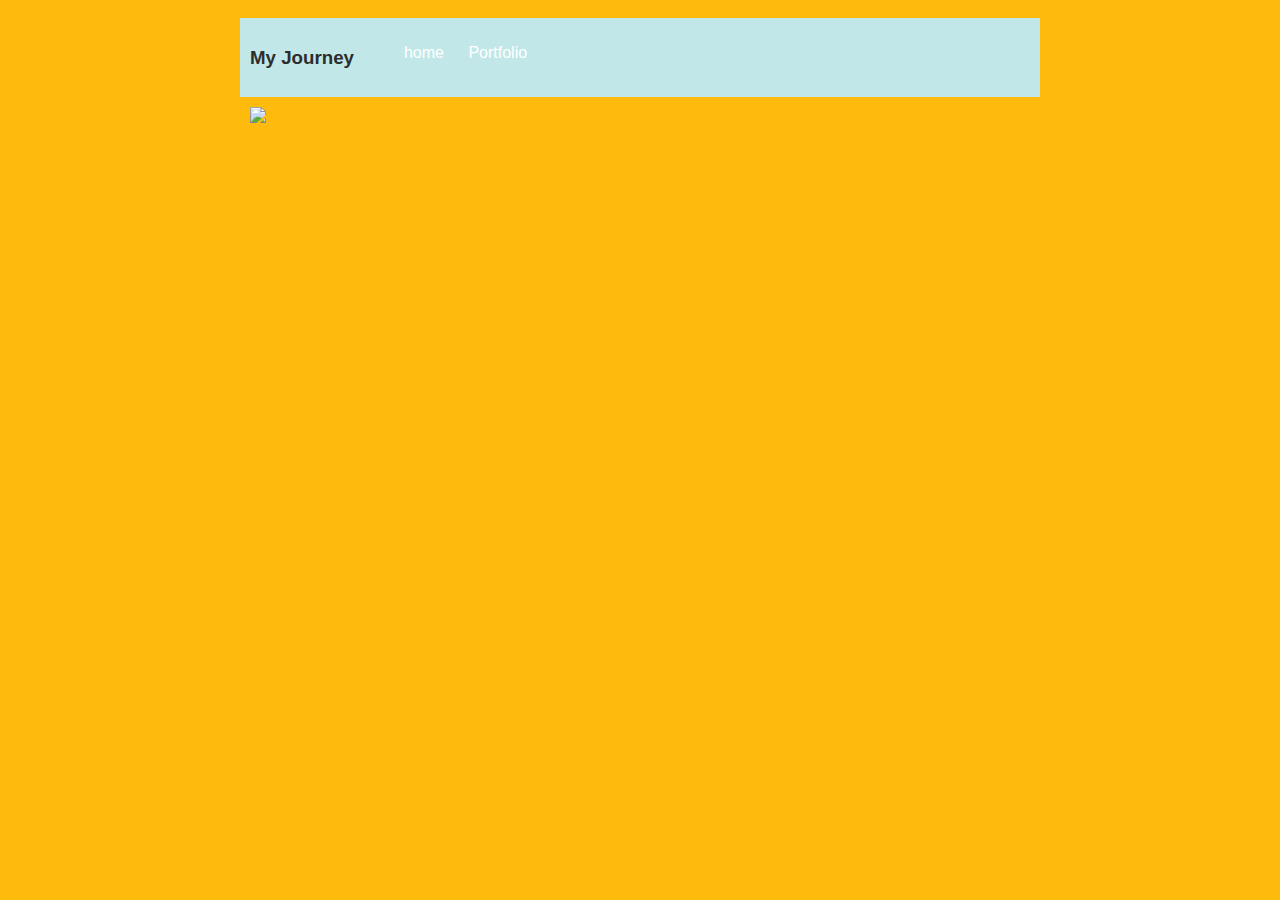
==== index.html @ c85c852d "[message to yourself]" ====
<!DOCTYPE html>
<html>
    <head>
        <link rel="stylesheet" href="" type="text/css" />
        <link rel="stylesheet" href="css/default.css" type="text/css" />
    </head>
    <body>
        
        <div id="all-contents">
            <nav>  
                <h3>My Journey</h3>
                <ul>
                    
                    <li><a href="#">home</a></li>
                    <li><a href="portfolio.html">Portfolio</a></li>
                    
                </ul>
            </nav>
            
            <div class="main">
                <div class="sidebar">
                   <img src="http://49.media.tumblr.com/tumblr_m6iaikYOgp1r367c9o1_500.gif"/> 
               
               </div>
               
           </div>
            
            
        </div>
  </body>

</html>
---- css/default.css ----
body {
    background: #FFBB0D;
    color: rgb(45, 45, 45);
    padding: 10px;
    font-family: arial;
}
header {
    font-size: 1.5em;
    font-weight: bold;
}
#all-contents {
    max-width: 800px;
    margin: auto;
}

/* navigation menu */
nav {
    background: #C1E7E8;
    margin: 0 auto;
    display: flex;
    padding: 10px;
}
nav header {
    display: flex;
    align-items: center;
    color: rgb(255, 255, 255);
    flex: 1;
}
nav ul {
    list-style-image: none;
}
nav li {
    display: inline-block;
    padding: 0 10px;
}
nav a {
    text-decoration: none;
    color: #fff;
}

/* main container area beneath menu */
main {
    background: rgb(245, 238, 219);
    display: flex;
}
.sidebar {
    margin-right: 25px;
    padding: 10px;
}
.sidebar img {
    width: 200px;
}
.content {
    flex: 1;
    padding: 15px;
}
.interests header {
    font-size: 1.25em;
}
.contact-info header {
    font-size: 1.25em;
}
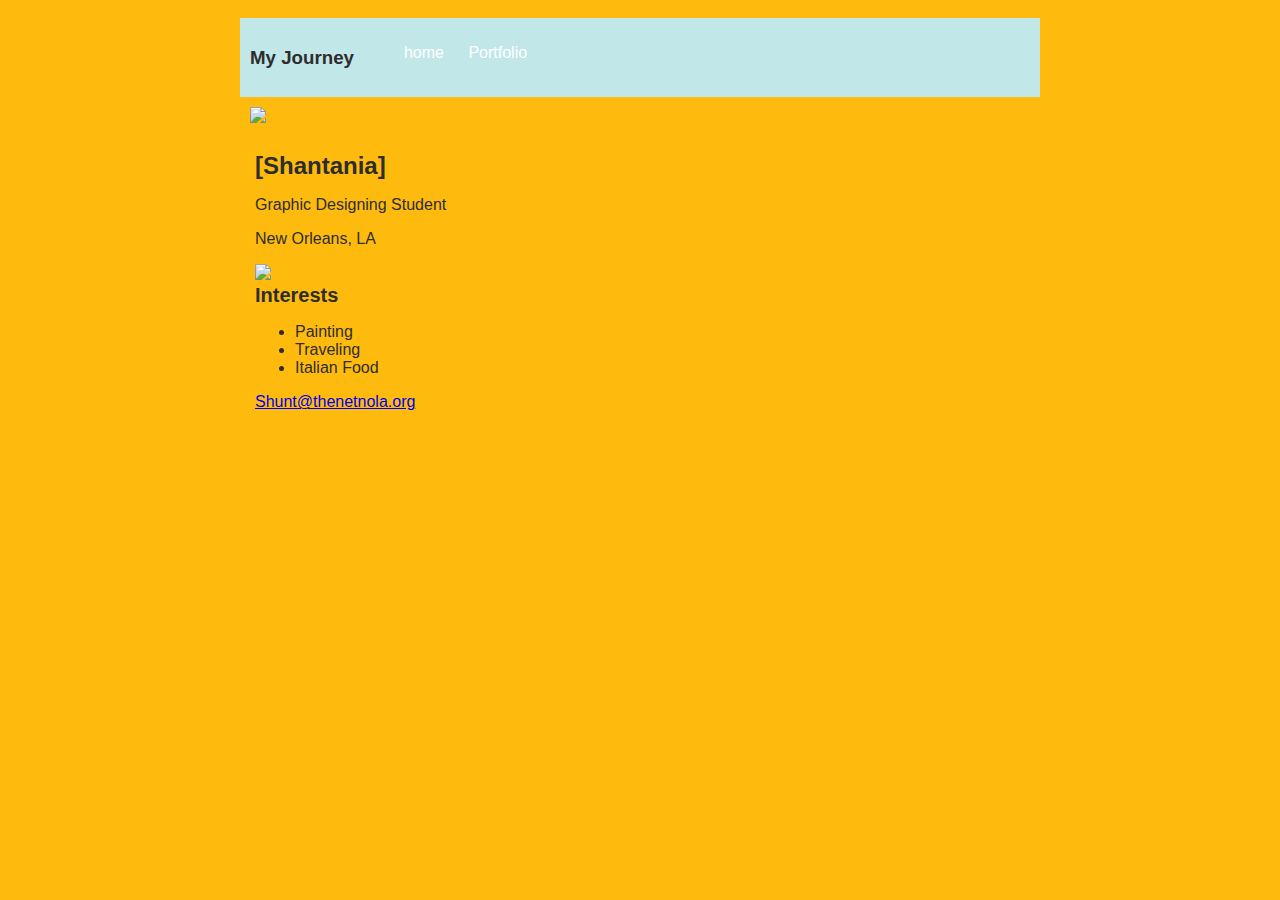
==== commit 49b5769d: "[message to yourself]" ====
--- a/index.html
+++ b/index.html
@@ -22,10 +22,42 @@
                    <img src="http://49.media.tumblr.com/tumblr_m6iaikYOgp1r367c9o1_500.gif"/> 
                
                </div>
-               
            </div>
             
-            
+            <div class="content">
+                
+                
+                <header>[Shantania]</header>
+                
+                <p>Graphic Designing Student</p>
+                
+                <p>New Orleans, LA</p>
+                
+                <img src="http://49.media.tumblr.com/3204db64da27b9c5a5c4e68067d32d5d/tumblr_nt8j6t7t601qjtajso1_500.gif"></img>
+                <div class="interests">
+                    
+                    <header>Interests</header>  
+                    
+                    <ul>
+                       
+                       <li>Painting</li>
+                       
+                       <li>Traveling</li>
+                       
+                       <li>Italian Food</li>
+                        
+                    </ul>
+                    
+                    
+                </div>
+                
+                <div class="contact-info">
+                    
+                    <p><a href="mailto:Shunt@thenetnola.org">Shunt@thenetnola.org</a></p>    
+        
+   
+                </div>
+            </div>
         </div>
   </body>
 
